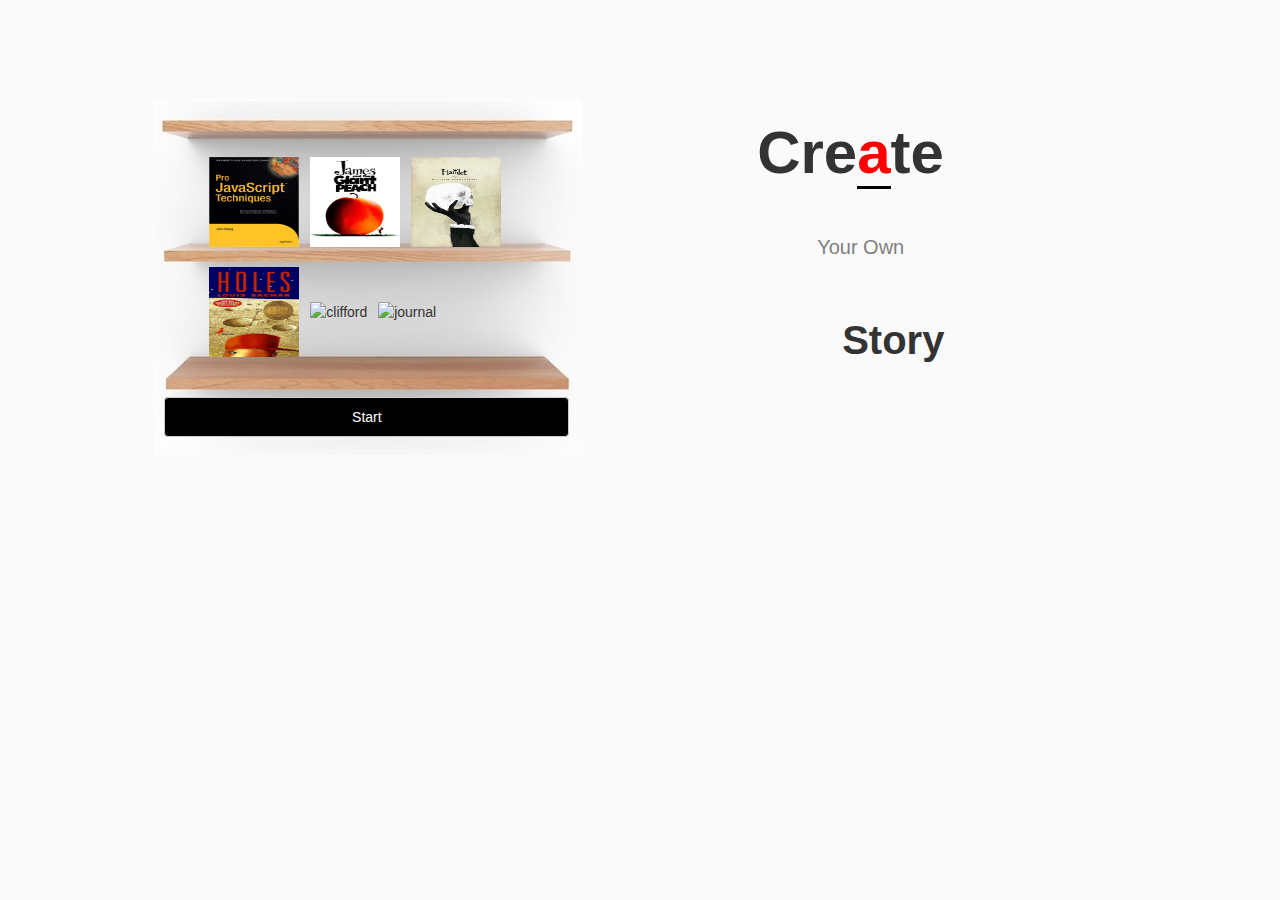
==== index.html @ 921f327d "pushed 1" ====
<!DOCTYPE html>
<html lang="en-us">
<head>
	<meta charset="UTF-8">
	<title>
		turn.js
	</title>
		<link href="assets/css/reset.css" rel="stylesheet" type="text/css">
		<link rel="stylesheet" href="https://maxcdn.bootstrapcdn.com/bootstrap/3.3.7/css/bootstrap.min.css" integrity="sha384-BVYiiSIFeK1dGmJRAkycuHAHRg32OmUcww7on3RYdg4Va+PmSTsz/K68vbdEjh4u" crossorigin="anonymous">
		<link href="assets/css/style.css" rel="stylesheet" type="text/css">	
		<script src="https://code.jquery.com/jquery-3.1.1.min.js"></script>
		<script src="assets/javascript/turn.js" type="text/javaScript"></script>
</head>
<body>
	<div id="main-container">
	<div id="welcome">
				<h1>Cre<span class="letter">a</span>te</h1>
				<br>
				<h3><span id="your">Your Own</span></h3>
				<br>
				<br>
				<h5>Story</h5>	
			</div>	
		
		<div id="master-container">
			<div id="image-container">
				<img src="assets/images/backgroundimage.jpg" id="shelf-image">
			</div>
			
			<div id="books">
				<div id="container">
					<ol>
					<img src="assets/images/javascript.jpg" class="image-m" id="javascript" alt="javascript" height="90" width="90"> 
					<img src="assets/images/james.jpg" class="image-m" id="james" alt="james" height="90" width="90"> 
					<img src="assets/images/hamlet.jpg" class="image-m" id="hamlet" alt="hamlet" height="90" width="90"> 
				</div>
				</ol>
				<div id="container-2">
					<img src="assets/images/holes.jpg" class="image-m" id="holes" alt="holes" height="90" width="90"> 
					<img src="assets/clifford.jpg" class="image-m" id="clifford" alt="clifford" height="90" width="90"> 
					<img src="assets/journal1.jpg" class="image-m" id="journal" alt="journal" height="90" width="90"> 	
				</div>
				
				<button type="button" id="start-button" class="btn btn-default">Start</button>
			</div>
			</div>

			
	</div>
	<script src="https://maxcdn.bootstrapcdn.com/bootstrap/3.3.7/js/bootstrap.min.js" integrity="sha384-Tc5IQib027qvyjSMfHjOMaLkfuWVxZxUPnCJA7l2mCWNIpG9mGCD8wGNIcPD7Txa" crossorigin="anonymous"></script>
	<script src="assets/javascript/js.js" type="text/javaScript"></script>

	
</body>
</html>
---- assets/css/style.css ----
/* START CSS */

body {
	margin: 0;
	padding: 0;
	height: 100%;
	width: 96%;
	max-width: 96%;	
	background-color: #fafafa;
}


#main-container {
	margin: auto;
	width: 100%;
	height: 100%;
	max-width: 960px;
	background-color: #fafafa ;
	background-repeat: no-repeat;
	/*border-style: dashed;
	border-width: 3px;
	border-color: black;*/
	padding-bottom: 200px;
	
}

#master-container {
	margin-top: 50px;
	margin-left: 20px;
	padding: 0;
	background-color:;
	
	width: 60%;
	display: inline-block;


}

#welcome {
	float: right;
	margin-right: 150px;
	margin-top: 100px;

}

h1 {
	font-size: 60px;
	font-weight: bold;
	
}

h3 {
	font-size: 20px;
}
h5 {
	margin-left: 85px;
	font-size: 40px;
	font-weight: bold;
}

.letter {
	color: red;
	border-bottom: solid;
	border-color: black;
}

#your{
	color: grey;
	margin-left: 60px;
}


#books {
	margin-top: -298px;
	margin-left: -85px;
}
#shelf-image {
	margin-top: 50px;
}

#container {
	margin-bottom: 20px;
	margin-left: 140px;

}

#container-2 {
	margin-left: 140px;
}
img {
	margin-right: 7px;
}
#start-button {
	background-color: black;
	color: white;
	width: 405px;
	height: 40px;
	margin-left: 95px;
	margin-top: 40px;
}
#start-button:hover {
	width: 407px;
	height: 42px;
}

 #javascript:hover {
	width: 100px;
	height: 100px;
}


 #james:hover {
	width: 100px;
	height: 100px;
}


 #hamlet:hover {
	width: 100px;
	height: 100px;
}


 #holes:hover {
	width: 100px;
	height: 100px;
}

 #clifford:hover {
	width: 100px;
	height: 100px;
}

 #journal:hover {
	width: 100px;
	height: 100px;
}

/*img {
	border-style: solid;
	border-color: black;
	border-width: 3px;
}*/


/* for header*/

#flipbook {
	margin-top: -00px;
	overflow: hidden;
	/*width: 800px;
	height: 600px;*/ 	
	text-align: center;
	background-color: black;
	border-style: ridge;
	border-width: 5px;
	border-color: white;
	color: white;
}


p {
	font-family: "Comic Sans MS", cursive, sans-serif;
	margin-left: 5px;
	text-align: left;
}

.page {
width: 300px;
height: 500px;
background-color: #e6eeff;
background-repeat: no-repeat;
background-size: 100% 100%;
color: black;
}

#page-2 {
	background-color: yellow;
}

#flipbook iframe {
	margin: 0 auto;
	padding: 100px;
}

/* CSSS FOR INDEX-2.HTML,*/

#main-page {
	background-image: url("background3.jpg");
	height: 900px;
	width: 100%;
}

#main-header {
	background-color: ;
	height: 200px;
	width: 100%;
}


#main-box {
	background-color:;
	width: 500px;
	height: 500px;
	color: black;

}

#recieve-text {
	max-width: 400px;
	height: 400px;
	background-color: white;
	border-style: solid;
	border-width: 3px;
	border-color: black;
}


#text-area , #text-for-image {
	width: 400px;
	height: 34px;
	background-color: grey;
	margin-left: 5px;

}



#text-for-image {
	background-color: white;
	color: black;
}

.panel.panel-default {
	width: 950px;
}

/*MEDIA QUEIRY 634px*/

@media screen and (max-width: 640px) {

#main-container {
	background-color: lightblue;
	width: 100%;
	height: 100%;
}

#master-container {
	background-color:;
	max-width: 300px;
	height: 50%;
}

img {
	position: fixed;
}

}
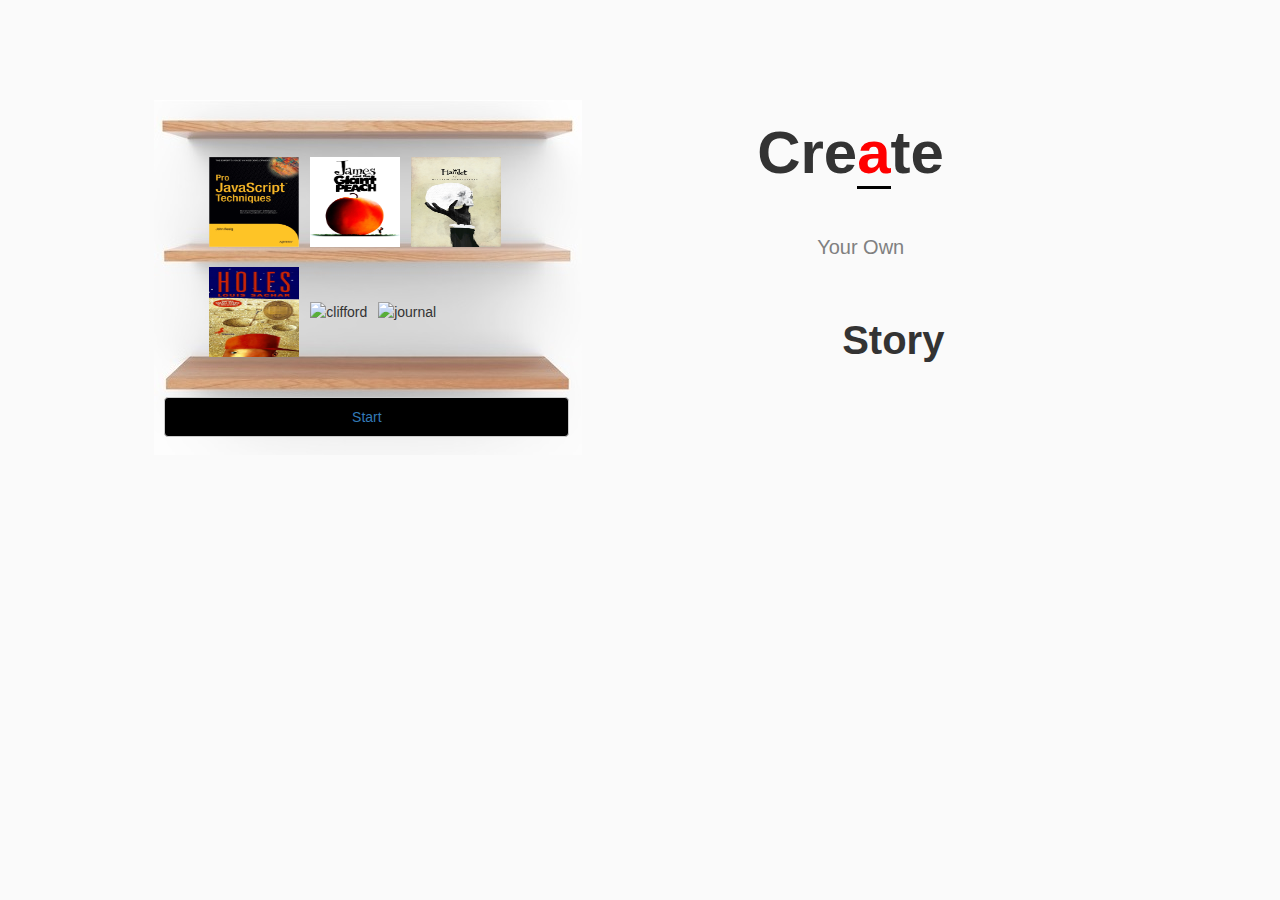
==== commit c7042798: "git pushed" ====
--- a/index.html
+++ b/index.html
@@ -41,7 +41,7 @@
 					<img src="assets/journal1.jpg" class="image-m" id="journal" alt="journal" height="90" width="90"> 	
 				</div>
 				
-				<button type="button" id="start-button" class="btn btn-default">Start</button>
+				<button type="button" id="start-button" class="btn btn-default"><a href="booklet.html">Start</a></button>
 			</div>
 			</div>
 
